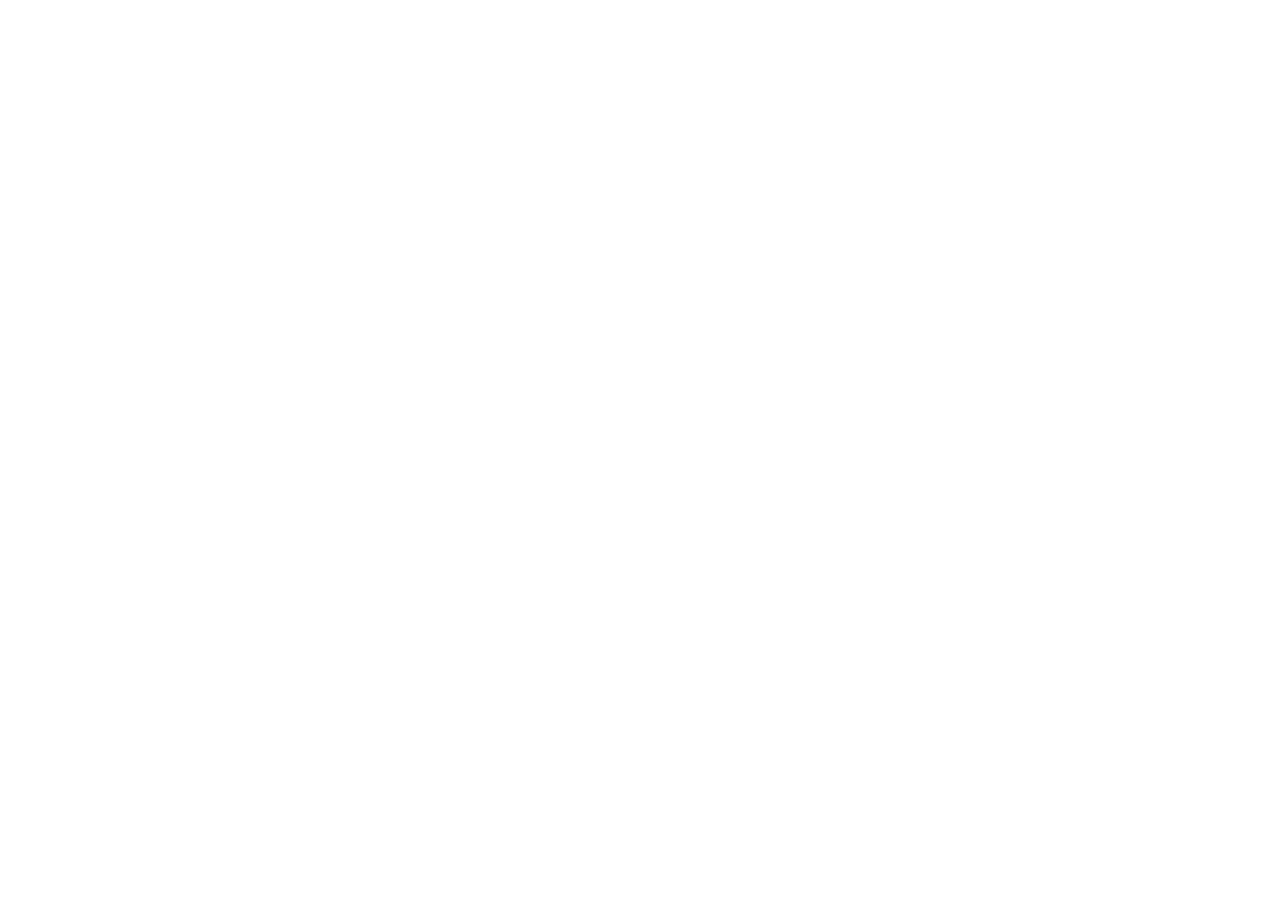
==== brasil.html @ 609d19db "ajout des bouttons" ====
<!DOCTYPE html>
<html lang="en">
<head>
    <meta charset="UTF-8">
    <meta name="viewport" content="width=device-width, initial-scale=1.0">
    <link rel="stylesheet" href=brasil.css">
    <title>Brasil</title>
</head>
<body>
 
    

    <script src="brasil.js"></script>
</body>
</html>
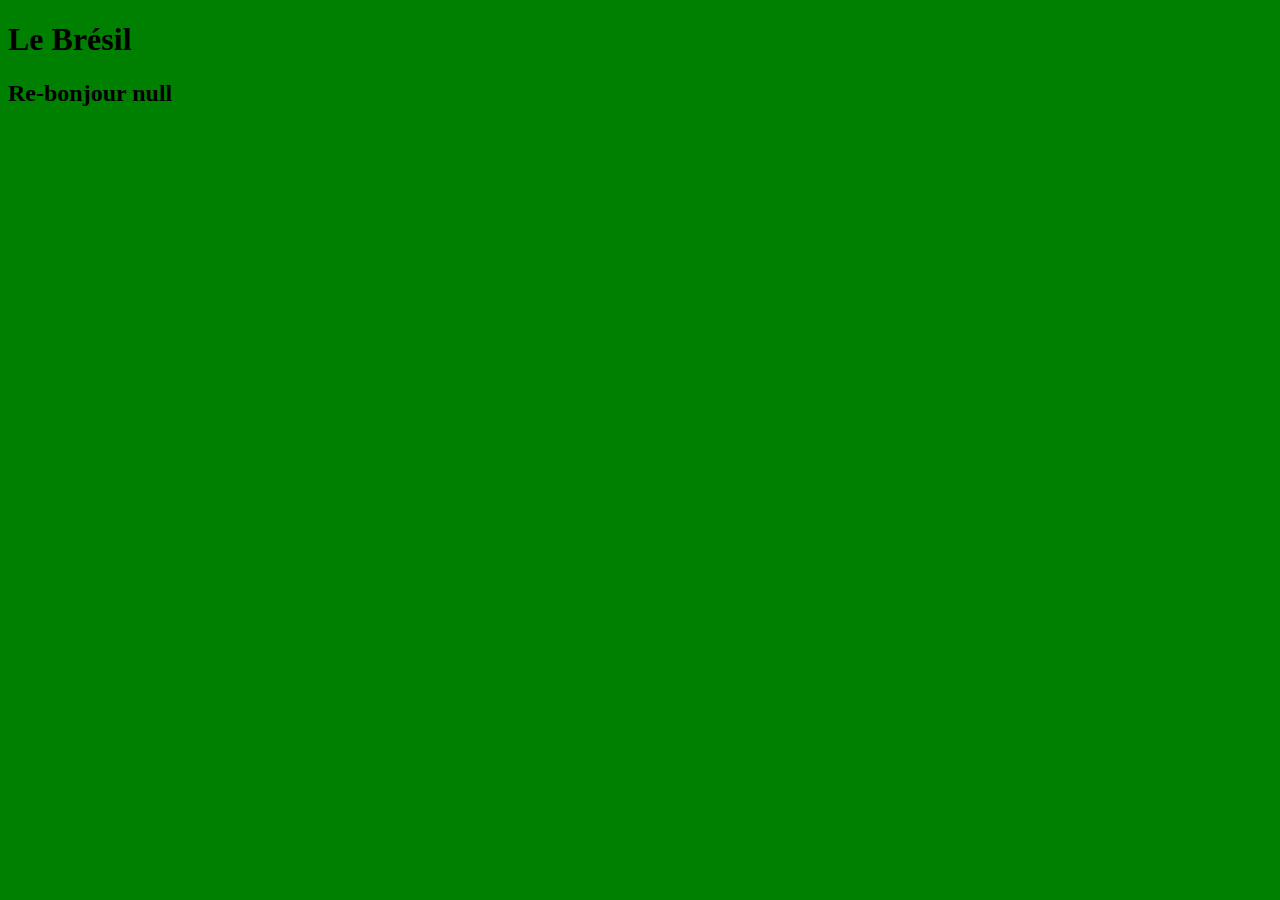
==== commit 9795a116: "local storage" ====
--- a/brasil.html
+++ b/brasil.html
@@ -3,11 +3,12 @@
 <head>
     <meta charset="UTF-8">
     <meta name="viewport" content="width=device-width, initial-scale=1.0">
-    <link rel="stylesheet" href=brasil.css">
+    <!-- <link rel="stylesheet" href=brasil.css"> -->
+    <link rel="stylesheet" href="brasil.css">
     <title>Brasil</title>
 </head>
 <body>
- 
+ <h1>Le Brésil</h1>
     
 
     <script src="brasil.js"></script>
--- a/brasil.css
+++ b/brasil.css
@@ -0,0 +1,3 @@
+body {
+    background-color: green;
+}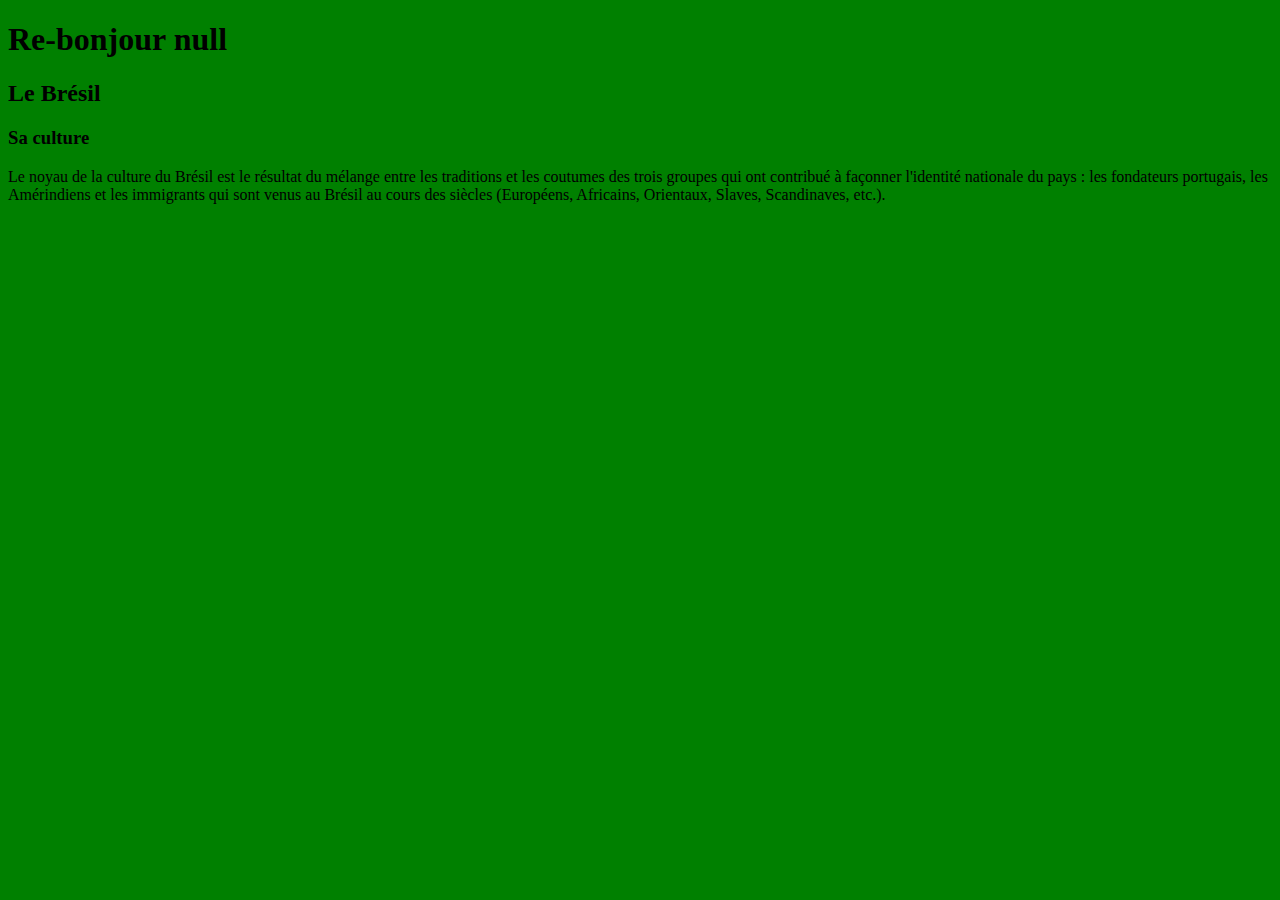
==== commit 8ec2aaaf: "fonctions avec conditions pour faire apparaitre et disparaitre du texte" ====
--- a/brasil.html
+++ b/brasil.html
@@ -8,7 +8,8 @@
     <title>Brasil</title>
 </head>
 <body>
- <h1>Le Brésil</h1>
+    <h1></h1>
+ <h2>Le Brésil</h2>
     
 
     <script src="brasil.js"></script>
